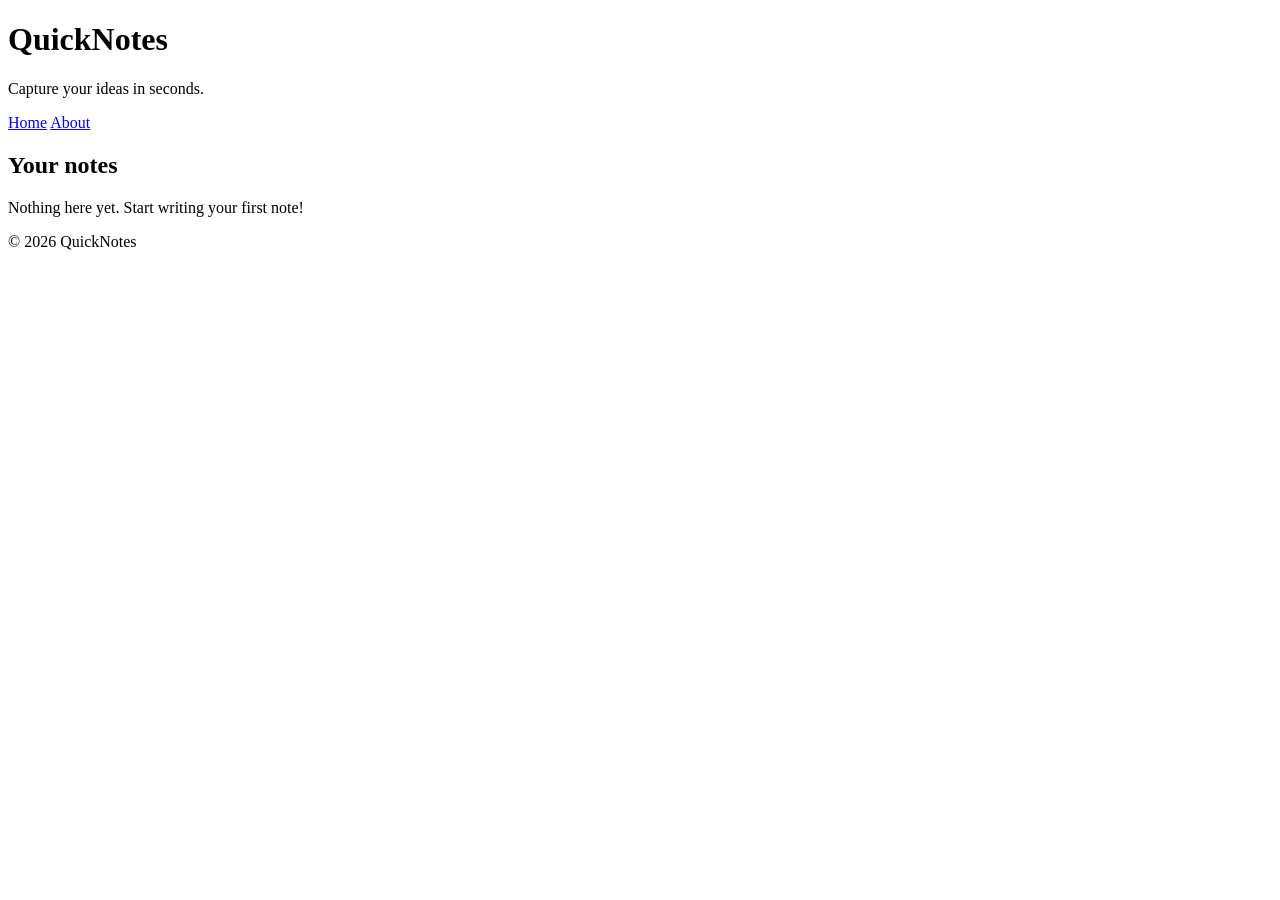
==== day1/index.html @ 58c43496 "push" ====
<!DOCTYPE html>
<html lang="en">
<head>
  <meta charset="UTF-8">
  <meta name="viewport" content="width=device-width, initial-scale=1.0">
  <title>QuickNotes</title>
</head>
<body>
  <header>
    <h1>QuickNotes</h1>
    <p>Capture your ideas in seconds.</p>
    <nav>
      <a href="index.html">Home</a>
      <a href="about.html">About</a>
    </nav>
  </header>

  <main>
    <h2>Your notes</h2>
    <p>Nothing here yet. Start writing your first note!</p>
  </main>

  <footer>
    <p>&copy; 2026 QuickNotes</p>
  </footer>
</body>
</html>
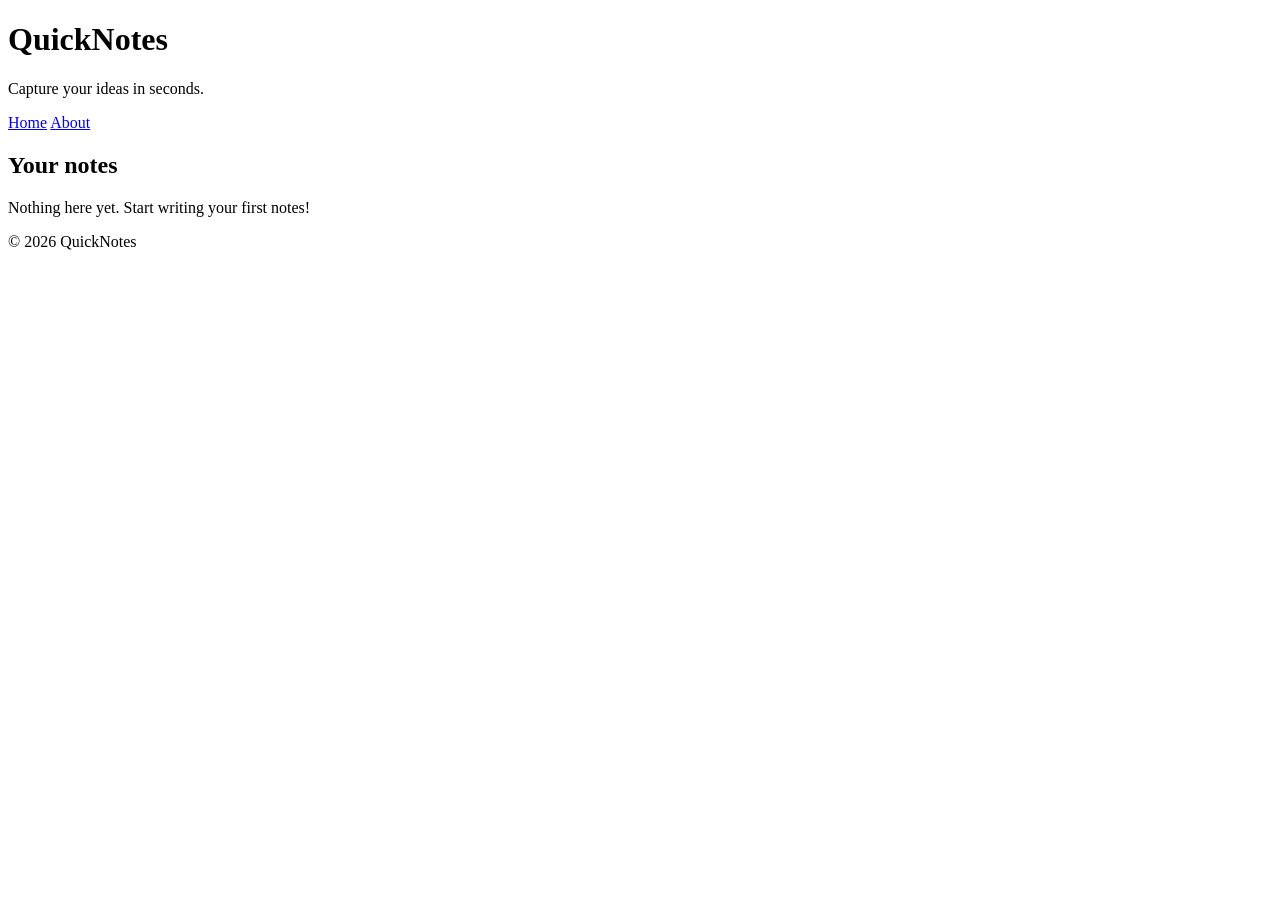
==== commit 5897b3a7: "Day 1 assignment" ====
--- a/day1/index.html
+++ b/day1/index.html
@@ -1,10 +1,12 @@
 <!DOCTYPE html>
 <html lang="en">
+
 <head>
   <meta charset="UTF-8">
   <meta name="viewport" content="width=device-width, initial-scale=1.0">
   <title>QuickNotes</title>
 </head>
+
 <body>
   <header>
     <h1>QuickNotes</h1>
@@ -17,11 +19,12 @@
 
   <main>
     <h2>Your notes</h2>
-    <p>Nothing here yet. Start writing your first note!</p>
+    <p>Nothing here yet. Start writing your first notes!</p>
   </main>
 
   <footer>
     <p>&copy; 2026 QuickNotes</p>
   </footer>
 </body>
+
 </html>
